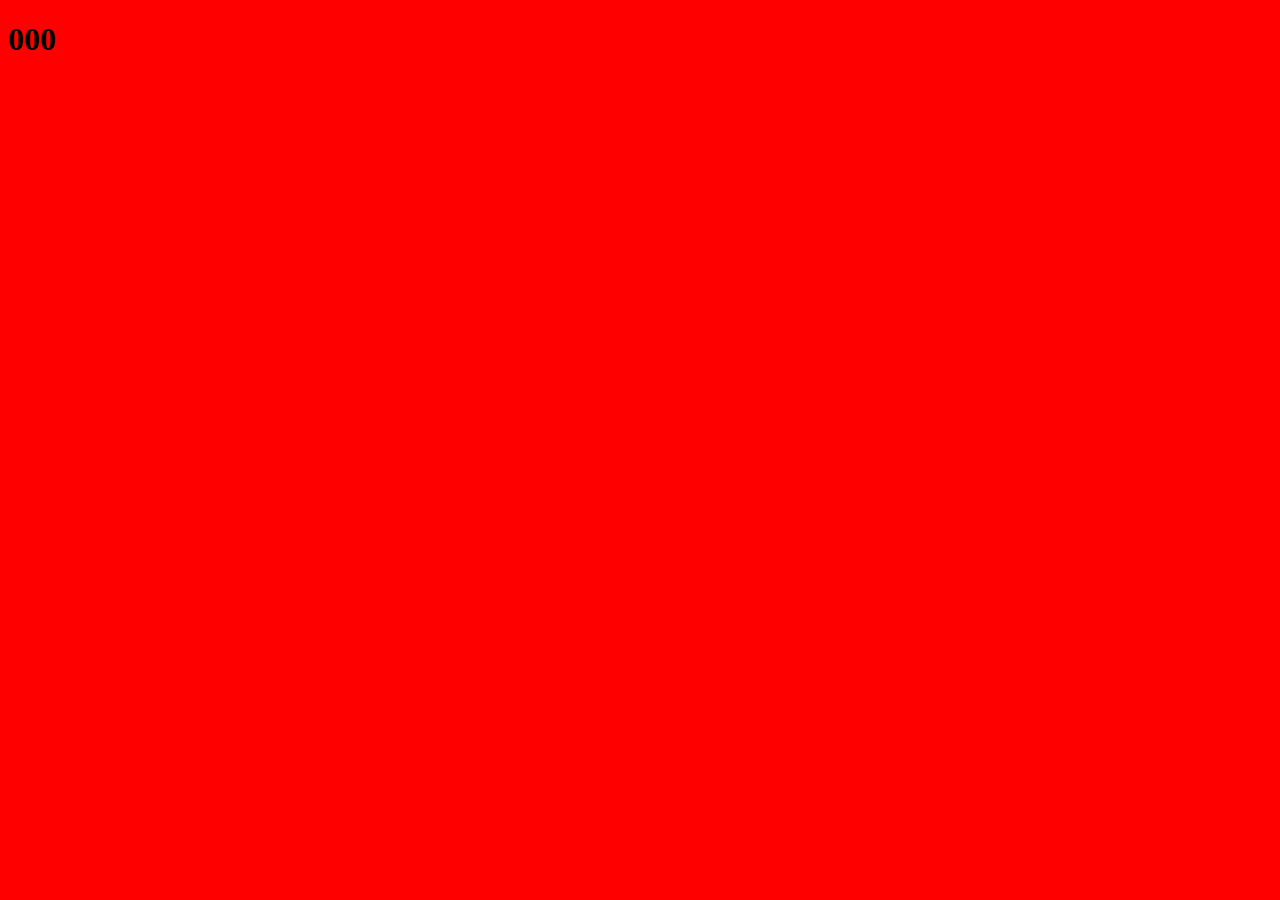
==== index.html @ a9bbeeea "setting up HTML for bloodworm game" ====
<!DOCTYPE html>
<html lang="en">
  <head>
    <meta charset="UTF-8" />
    <meta name="viewport" content="width=device-width, initial-scale=1.0" />
    <title>Bloodworm</title>
  </head>
  <script src="script.js" defer></script>
  <link rel="stylesheet" href="style.css" />
  <body>
    <div>
      <div class="scores">
        <h1 id="score">000</h1>
      </div>
    </div>
  </body>
</html>
---- style.css ----
body {
  background-color: red;
}
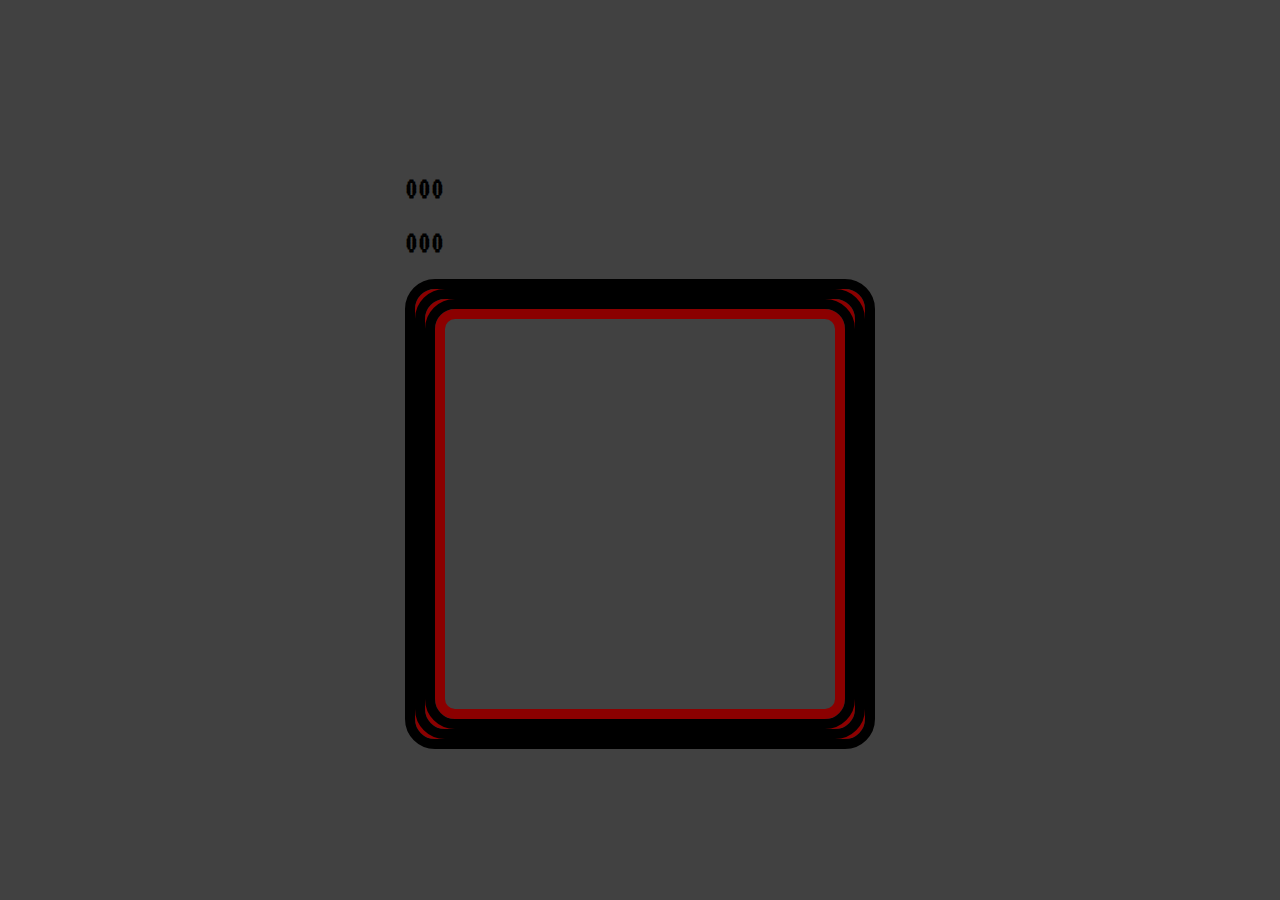
==== commit 14612ff0: "making CSS styling choices" ====
--- a/index.html
+++ b/index.html
@@ -3,15 +3,36 @@
   <head>
     <meta charset="UTF-8" />
     <meta name="viewport" content="width=device-width, initial-scale=1.0" />
+    <link rel="preconnect" href="https://fonts.googleapis.com" />
+    <link rel="preconnect" href="https://fonts.gstatic.com" crossorigin />
+    <link
+      href="https://fonts.googleapis.com/css2?family=Frijole&family=VT323&display=swap"
+      rel="stylesheet"
+    />
     <title>Bloodworm</title>
+    <script src="script.js" defer></script>
+    <link rel="stylesheet" href="style.css" />
   </head>
-  <script src="script.js" defer></script>
-  <link rel="stylesheet" href="style.css" />
   <body>
     <div>
       <div class="scores">
         <h1 id="score">000</h1>
+        <h1 id="highScore">000</h1>
+      </div>
+      <div class="game_border-1">
+        <div class="game_border-2">
+          <div class="game_border-3">
+            <div id="game_board"></div>
+          </div>
+        </div>
       </div>
     </div>
+    <!-- <h1 id="instruction_text">press space bar to start the bloody carnage!</h1>
+    <img
+      src="Bloodworm-logo.png"
+      alt="bloodworm-logo"
+      width="200"
+      height="200"
+    /> -->
   </body>
 </html>
--- a/style.css
+++ b/style.css
@@ -1,3 +1,42 @@
 body {
-  background-color: red;
+  display: flex;
+  justify-content: center;
+  align-items: center;
+  height: 100vh;
+  margin: 0;
+
+  font-family: "VT323", monospace;
+  font-weight: 400;
+  font-style: normal;
 }
+
+body,
+.bloodWorm {
+  background-color: #414141;
+}
+
+#game_board {
+  display: grid;
+  grid-template-columns: repeat(20, 20px);
+  grid-template-rows: repeat(20, 20px);
+  border-radius: 100px;
+  margin: 5px;
+}
+
+.game_border-1 {
+  border: 10px solid #000;
+  border-radius: 30px;
+  box-shadow: inset 0 0 0 10px #8b0000;
+}
+
+.game_border-2 {
+  border: 10px solid #000;
+  border-radius: 30px;
+  box-shadow: inset 0 0 0 10px #8b0000;
+}
+
+.game_border-3 {
+  border: 10px solid #000;
+  border-radius: 30px;
+  box-shadow: inset 0 0 0 10px #8b0000;
+}
